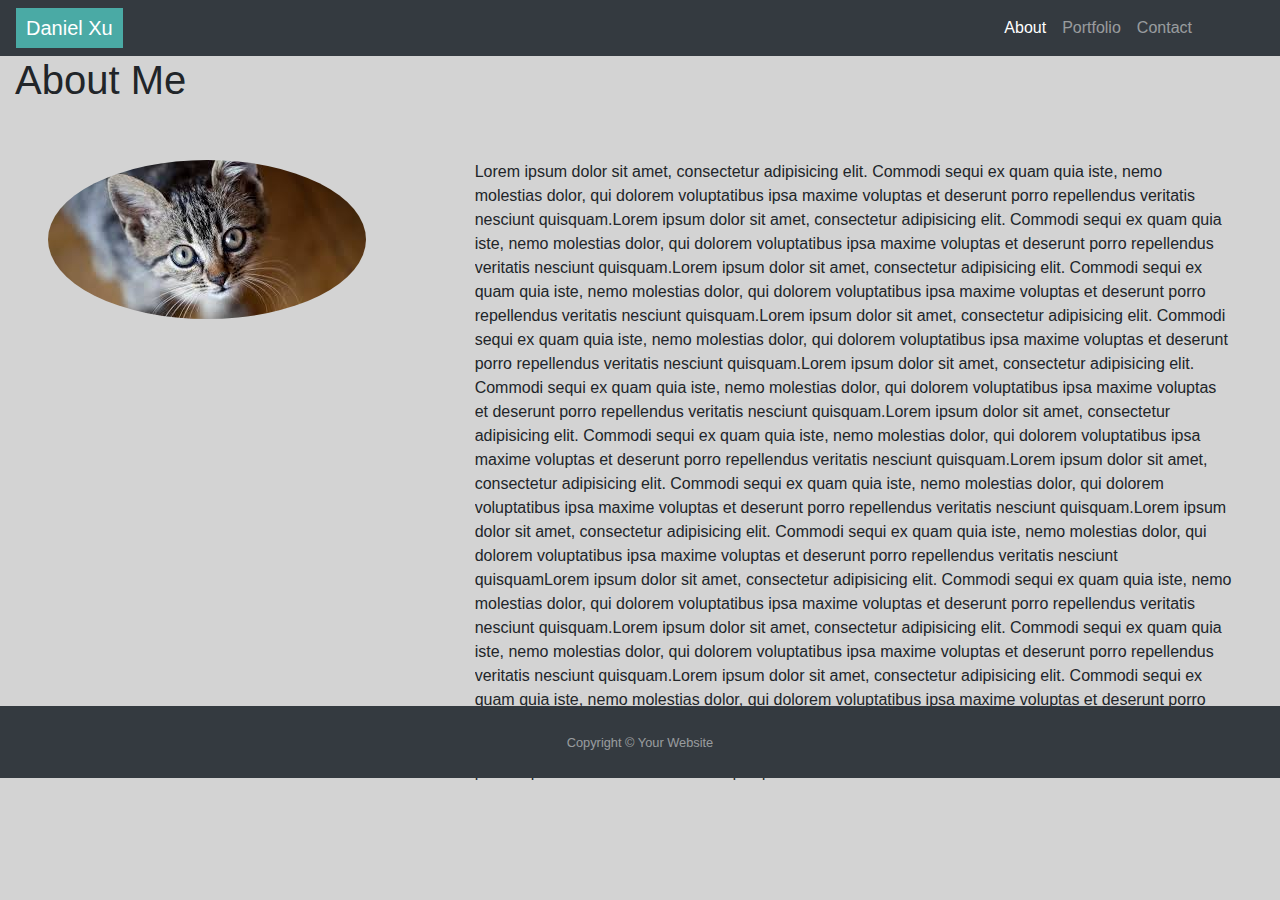
==== index.html @ 34753c86 "homework" ====
<!DOCTYPE html>
<html lang="en-us">

  <head>

      <meta charset="UTF-8">
      <title>Daniel's Portfolio</title>
      <meta charset="utf-8">
      <meta name="viewport" content="width=device-width, initial-scale=1, shrink-to-fit=no">
      <link rel="stylesheet" href="https://stackpath.bootstrapcdn.com/bootstrap/4.3.1/css/bootstrap.min.css"
        integrity="sha384-ggOyR0iXCbMQv3Xipma34MD+dH/1fQ784/j6cY/iJTQUOhcWr7x9JvoRxT2MZw1T" crossorigin="anonymous">
      
        <link rel="stylesheet" type="text/css" href="./index.css">

      
    
    </head>


    <body>
      <nav id = 'navi' class="navbar navbar-expand-lg navbar-dark bg-dark">
          <a id = 'daniel' class="navbar-brand" href="#">Daniel Xu</a>
        
            <button class="navbar-toggler" type="button" data-toggle="collapse" data-target="#navbarNavAltMarkup" aria-controls="navbarNavAltMarkup" aria-expanded="false" aria-label="Toggle navigation">
              <span class="navbar-toggler-icon"></span>
            </button>
            <div class="collapse navbar-collapse" id="navbarNavAltMarkup">
              <div class="navbar-nav navbar-toggler-right">
                <a class="nav-item nav-link active" href="#">About<span class="sr-only">(current)</span></a>
                <a class="nav-item nav-link" href="./Portfolio1.html">Portfolio</a>
                <a class="nav-item nav-link" href="./Contact.html">Contact</a>
          
              </div>
          </div>
      </nav>

      <div id = 'container' class="container-fluid" > 
        <div class="row">
          <div class="col-md-12"> 
              <h1>About Me</h1>
          </div>
    
        </div>
        
        
        
        <div class="row"> 
          <div class="col-sm-4 p-5">
            <img src="[data-uri]"alt="Your Name" class="rounded-circle img-fluid"> 
          </div>

          <div class="col-sm-8 p-5">
              <p id = 'text'>Lorem ipsum dolor sit amet, consectetur adipisicing elit. Commodi sequi ex quam quia iste, nemo molestias dolor, qui dolorem voluptatibus ipsa maxime voluptas et deserunt porro repellendus veritatis nesciunt quisquam.Lorem ipsum dolor sit amet, consectetur adipisicing elit. Commodi sequi ex quam quia iste, nemo molestias dolor, qui dolorem voluptatibus ipsa maxime voluptas et deserunt porro repellendus veritatis nesciunt quisquam.Lorem ipsum dolor sit amet, consectetur adipisicing elit. Commodi sequi ex quam quia iste, nemo molestias dolor, qui dolorem voluptatibus ipsa maxime voluptas et deserunt porro repellendus veritatis nesciunt quisquam.Lorem ipsum dolor sit amet, consectetur adipisicing elit. Commodi sequi ex quam quia iste, nemo molestias dolor, qui dolorem voluptatibus ipsa maxime voluptas et deserunt porro repellendus veritatis nesciunt quisquam.Lorem ipsum dolor sit amet, consectetur adipisicing elit. Commodi sequi ex quam quia iste, nemo molestias dolor, qui dolorem voluptatibus ipsa maxime voluptas et deserunt porro repellendus veritatis nesciunt quisquam.Lorem ipsum dolor sit amet, consectetur adipisicing elit. Commodi sequi ex quam quia iste, nemo molestias dolor, qui dolorem voluptatibus ipsa maxime voluptas et deserunt porro repellendus veritatis nesciunt quisquam.Lorem ipsum dolor sit amet, consectetur adipisicing elit. Commodi sequi ex quam quia iste, nemo molestias dolor, qui dolorem voluptatibus ipsa maxime voluptas et deserunt porro repellendus veritatis nesciunt quisquam.Lorem ipsum dolor sit amet, consectetur adipisicing elit. Commodi sequi ex quam quia iste, nemo molestias dolor, qui dolorem voluptatibus ipsa maxime voluptas et deserunt porro repellendus veritatis nesciunt quisquamLorem ipsum dolor sit amet, consectetur adipisicing elit. Commodi sequi ex quam quia iste, nemo molestias dolor, qui dolorem voluptatibus ipsa maxime voluptas et deserunt porro repellendus veritatis nesciunt quisquam.Lorem ipsum dolor sit amet, consectetur adipisicing elit. Commodi sequi ex quam quia iste, nemo molestias dolor, qui dolorem voluptatibus ipsa maxime voluptas et deserunt porro repellendus veritatis nesciunt quisquam.Lorem ipsum dolor sit amet, consectetur adipisicing elit. Commodi sequi ex quam quia iste, nemo molestias dolor, qui dolorem voluptatibus ipsa maxime voluptas et deserunt porro repellendus veritatis nesciunt quisquam.Lorem ipsum dolor sit amet, consectetur adipisicing elit. Commodi sequi ex quam quia iste, nemo molestias dolor, qui dolorem voluptatibus ipsa maxime voluptas et deserunt porro repellendus veritatis nesciunt quisquam</p>
          </div>

        </div>
      </div>
      



      <footer id="sticky-footer" class="py-4 bg-dark text-white-50">
          <div class="container text-center">
            <small>Copyright &copy; Your Website</small>
          </div>
      </footer>


  
      
    </body>  



</html>
---- index.css ----
/*This shouldnt be .header as there is no class called header*/
body {
	background:lightgray;;
}

.navbar-container {
	  background-color: white;
	width: 100%;
}

.navbar {
	background-color: #4AAAA5;
    
}

.name {
	background-color: #4AAAA5;
    display: inline-block;
    height: 100%;
	width: 20%;
}

.menu {
	float: right;
	display: inline-block;
	height: 100%;
	list-style-type: none;
	margin: 0 0 0 auto;
	padding: 0;
}

li {
	display: inline-block;
	padding: 20px 30px;
	text-align: center;
}

li > a {
	display: block;
	color: grey;
	text-decoration: none;
}

td {
	width: 33%;
	height: 33%;
}

#daniel {
	background-color: #4AAAA5;
	margin: 0px; 

	padding-left: 10px;
	padding-right: 10px;
	
	
	
}

#container { 
	
	height: 650px; 
	;
	

}

#sticky-footer { 
	position: relative;
	width: 100%;
	top: 0px;
}

#navbarNavAltMarkup {
	position: relative; 
	left: 70%;

}

div > a { 
	/* border-left: lightgrey; */
}

#text { 
	overflow: hidden;
}
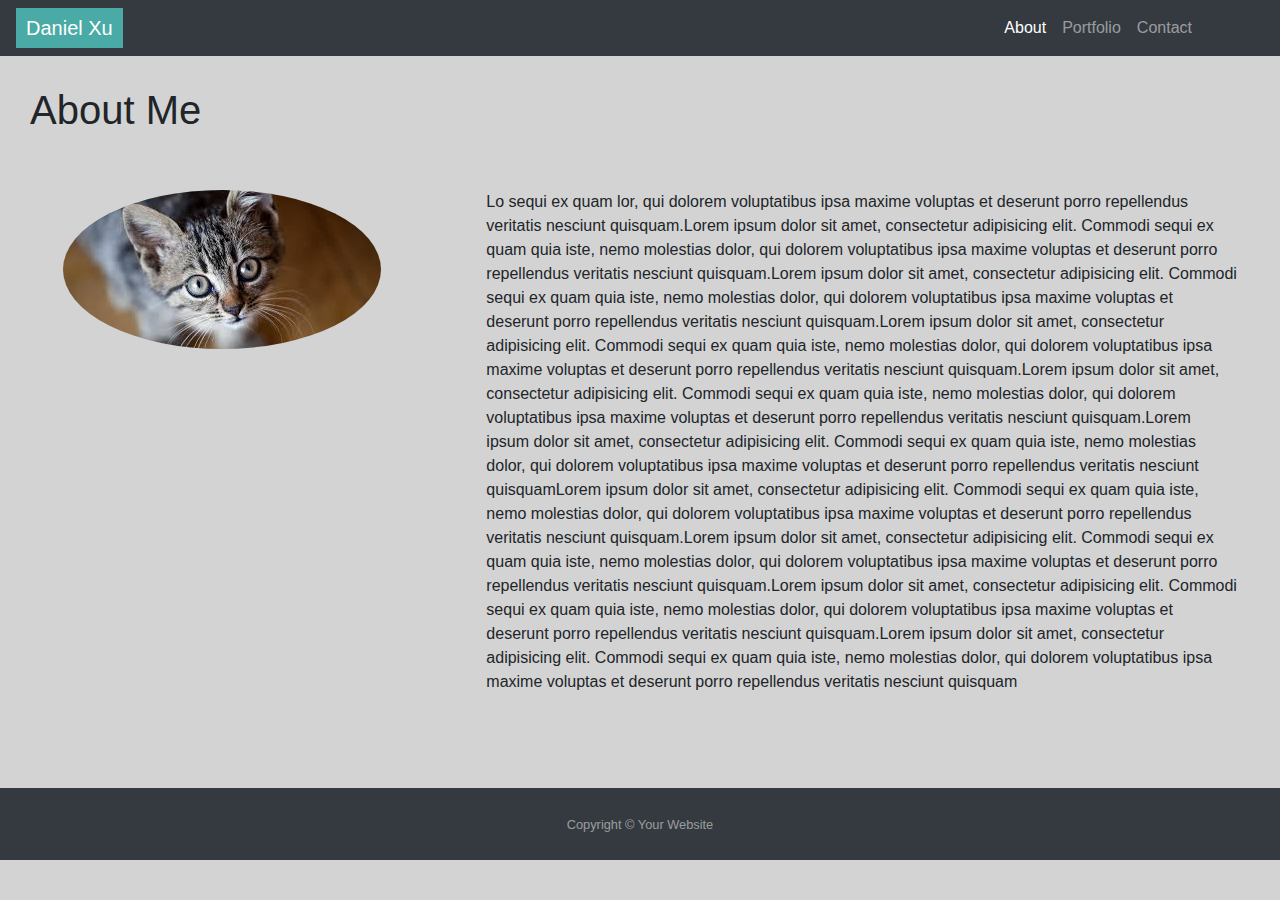
==== commit 09d37a3b: "update homework" ====
--- a/index.html
+++ b/index.html
@@ -50,7 +50,7 @@
           </div>
 
           <div class="col-sm-8 p-5">
-              <p id = 'text'>Lorem ipsum dolor sit amet, consectetur adipisicing elit. Commodi sequi ex quam quia iste, nemo molestias dolor, qui dolorem voluptatibus ipsa maxime voluptas et deserunt porro repellendus veritatis nesciunt quisquam.Lorem ipsum dolor sit amet, consectetur adipisicing elit. Commodi sequi ex quam quia iste, nemo molestias dolor, qui dolorem voluptatibus ipsa maxime voluptas et deserunt porro repellendus veritatis nesciunt quisquam.Lorem ipsum dolor sit amet, consectetur adipisicing elit. Commodi sequi ex quam quia iste, nemo molestias dolor, qui dolorem voluptatibus ipsa maxime voluptas et deserunt porro repellendus veritatis nesciunt quisquam.Lorem ipsum dolor sit amet, consectetur adipisicing elit. Commodi sequi ex quam quia iste, nemo molestias dolor, qui dolorem voluptatibus ipsa maxime voluptas et deserunt porro repellendus veritatis nesciunt quisquam.Lorem ipsum dolor sit amet, consectetur adipisicing elit. Commodi sequi ex quam quia iste, nemo molestias dolor, qui dolorem voluptatibus ipsa maxime voluptas et deserunt porro repellendus veritatis nesciunt quisquam.Lorem ipsum dolor sit amet, consectetur adipisicing elit. Commodi sequi ex quam quia iste, nemo molestias dolor, qui dolorem voluptatibus ipsa maxime voluptas et deserunt porro repellendus veritatis nesciunt quisquam.Lorem ipsum dolor sit amet, consectetur adipisicing elit. Commodi sequi ex quam quia iste, nemo molestias dolor, qui dolorem voluptatibus ipsa maxime voluptas et deserunt porro repellendus veritatis nesciunt quisquam.Lorem ipsum dolor sit amet, consectetur adipisicing elit. Commodi sequi ex quam quia iste, nemo molestias dolor, qui dolorem voluptatibus ipsa maxime voluptas et deserunt porro repellendus veritatis nesciunt quisquamLorem ipsum dolor sit amet, consectetur adipisicing elit. Commodi sequi ex quam quia iste, nemo molestias dolor, qui dolorem voluptatibus ipsa maxime voluptas et deserunt porro repellendus veritatis nesciunt quisquam.Lorem ipsum dolor sit amet, consectetur adipisicing elit. Commodi sequi ex quam quia iste, nemo molestias dolor, qui dolorem voluptatibus ipsa maxime voluptas et deserunt porro repellendus veritatis nesciunt quisquam.Lorem ipsum dolor sit amet, consectetur adipisicing elit. Commodi sequi ex quam quia iste, nemo molestias dolor, qui dolorem voluptatibus ipsa maxime voluptas et deserunt porro repellendus veritatis nesciunt quisquam.Lorem ipsum dolor sit amet, consectetur adipisicing elit. Commodi sequi ex quam quia iste, nemo molestias dolor, qui dolorem voluptatibus ipsa maxime voluptas et deserunt porro repellendus veritatis nesciunt quisquam</p>
+              <p id = 'text'>Lo sequi ex quam lor, qui dolorem voluptatibus ipsa maxime voluptas et deserunt porro repellendus veritatis nesciunt quisquam.Lorem ipsum dolor sit amet, consectetur adipisicing elit. Commodi sequi ex quam quia iste, nemo molestias dolor, qui dolorem voluptatibus ipsa maxime voluptas et deserunt porro repellendus veritatis nesciunt quisquam.Lorem ipsum dolor sit amet, consectetur adipisicing elit. Commodi sequi ex quam quia iste, nemo molestias dolor, qui dolorem voluptatibus ipsa maxime voluptas et deserunt porro repellendus veritatis nesciunt quisquam.Lorem ipsum dolor sit amet, consectetur adipisicing elit. Commodi sequi ex quam quia iste, nemo molestias dolor, qui dolorem voluptatibus ipsa maxime voluptas et deserunt porro repellendus veritatis nesciunt quisquam.Lorem ipsum dolor sit amet, consectetur adipisicing elit. Commodi sequi ex quam quia iste, nemo molestias dolor, qui dolorem voluptatibus ipsa maxime voluptas et deserunt porro repellendus veritatis nesciunt quisquam.Lorem ipsum dolor sit amet, consectetur adipisicing elit. Commodi sequi ex quam quia iste, nemo molestias dolor, qui dolorem voluptatibus ipsa maxime voluptas et deserunt porro repellendus veritatis nesciunt quisquamLorem ipsum dolor sit amet, consectetur adipisicing elit. Commodi sequi ex quam quia iste, nemo molestias dolor, qui dolorem voluptatibus ipsa maxime voluptas et deserunt porro repellendus veritatis nesciunt quisquam.Lorem ipsum dolor sit amet, consectetur adipisicing elit. Commodi sequi ex quam quia iste, nemo molestias dolor, qui dolorem voluptatibus ipsa maxime voluptas et deserunt porro repellendus veritatis nesciunt quisquam.Lorem ipsum dolor sit amet, consectetur adipisicing elit. Commodi sequi ex quam quia iste, nemo molestias dolor, qui dolorem voluptatibus ipsa maxime voluptas et deserunt porro repellendus veritatis nesciunt quisquam.Lorem ipsum dolor sit amet, consectetur adipisicing elit. Commodi sequi ex quam quia iste, nemo molestias dolor, qui dolorem voluptatibus ipsa maxime voluptas et deserunt porro repellendus veritatis nesciunt quisquam</p>
           </div>
 
         </div>
--- a/index.css
+++ b/index.css
@@ -59,7 +59,10 @@
 
 #container { 
 	
-	height: 650px; 
+	height: auto; 
+	margin: 10px;
+	padding: 20px;
+
 	;
 	
 
